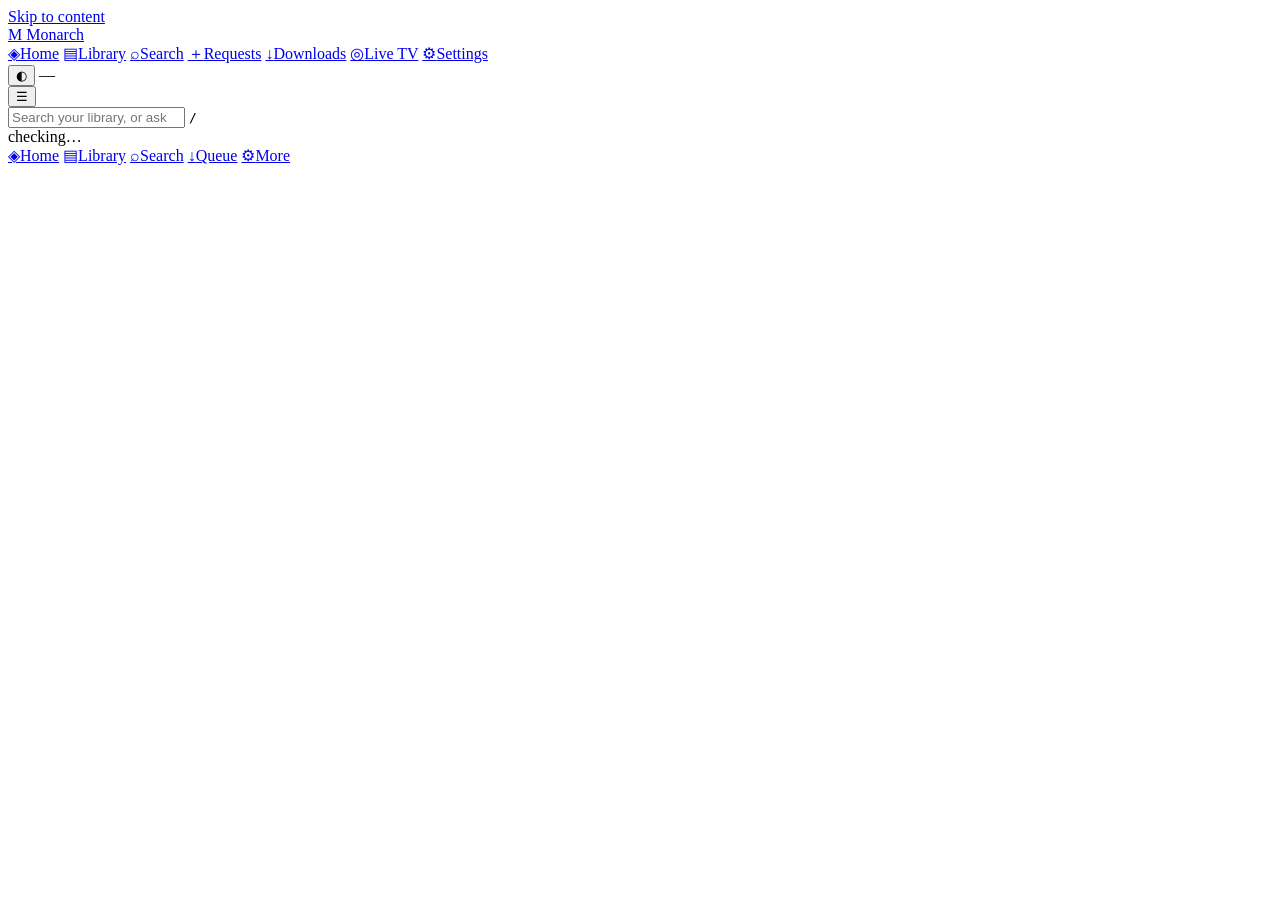
==== unified/static/index.html @ 935feac8 "Merge the eight media hostnames into one service media, req, movies, tv, index, xxx, mp3 and dl answ" ====
<!DOCTYPE html>
<html lang="en" data-theme="dark">
<head>
  <meta charset="utf-8">
  <meta name="viewport" content="width=device-width, initial-scale=1, viewport-fit=cover">
  <title>Monarch</title>
  <meta name="description" content="One media platform: library, requests, downloads and live TV in a single place.">
  <meta name="theme-color" content="#0b0d10">
  <link rel="stylesheet" href="/assets/styles.css">
  <link rel="icon" href="data:image/svg+xml,%3Csvg xmlns='http://www.w3.org/2000/svg' viewBox='0 0 64 64'%3E%3Crect width='64' height='64' rx='16' fill='%236366f1'/%3E%3Cpath d='M16 46V18l16 14 16-14v28' stroke='%23fff' stroke-width='5' fill='none' stroke-linejoin='round'/%3E%3C/svg%3E">
</head>
<body>
  <a class="skip" href="#main">Skip to content</a>

  <aside class="sidebar" aria-label="Primary">
    <a class="brand" href="#/" aria-label="Monarch home">
      <span class="brand-mark" aria-hidden="true">M</span>
      <span class="brand-name">Monarch</span>
    </a>

    <nav class="nav" id="nav">
      <a href="#/" data-view="home"><span aria-hidden="true">◈</span>Home</a>
      <a href="#/library" data-view="library"><span aria-hidden="true">▤</span>Library</a>
      <a href="#/search" data-view="search"><span aria-hidden="true">⌕</span>Search</a>
      <a href="#/requests" data-view="requests"><span aria-hidden="true">＋</span>Requests</a>
      <a href="#/downloads" data-view="downloads"><span aria-hidden="true">↓</span>Downloads</a>
      <a href="#/live" data-view="live"><span aria-hidden="true">◎</span>Live TV</a>
      <a href="#/settings" data-view="settings"><span aria-hidden="true">⚙</span>Settings</a>
    </nav>

    <div class="sidebar-foot">
      <button class="icon-btn" id="theme-toggle" type="button" aria-label="Toggle colour theme">◐</button>
      <span class="user" id="user">—</span>
    </div>
  </aside>

  <div class="shell">
    <header class="topbar">
      <button class="icon-btn menu-btn" id="menu" type="button" aria-label="Menu" aria-expanded="false">☰</button>
      <form class="searchbar" id="quick-search" role="search">
        <input id="q" type="search" name="q" placeholder="Search your library, or ask the indexers…" autocomplete="off" aria-label="Search">
        <kbd>/</kbd>
      </form>
      <div class="topbar-status" id="status">
        <span class="dot" id="health-dot" aria-hidden="true"></span>
        <span id="health-text">checking…</span>
      </div>
    </header>

    <main id="main" class="main" tabindex="-1">
      <div class="view-loading" id="loading" hidden>
        <div class="skeleton hero-skeleton"></div>
        <div class="skeleton-row"><div class="skeleton"></div><div class="skeleton"></div><div class="skeleton"></div></div>
      </div>
      <section id="view" aria-live="polite"></section>
    </main>
  </div>

  <nav class="tabbar" aria-label="Sections">
    <a href="#/" data-view="home">◈<span>Home</span></a>
    <a href="#/library" data-view="library">▤<span>Library</span></a>
    <a href="#/search" data-view="search">⌕<span>Search</span></a>
    <a href="#/downloads" data-view="downloads">↓<span>Queue</span></a>
    <a href="#/settings" data-view="settings">⚙<span>More</span></a>
  </nav>

  <div class="toasts" id="toasts" aria-live="assertive" aria-atomic="false"></div>

  <script type="module" src="/assets/app.js"></script>
</body>
</html>
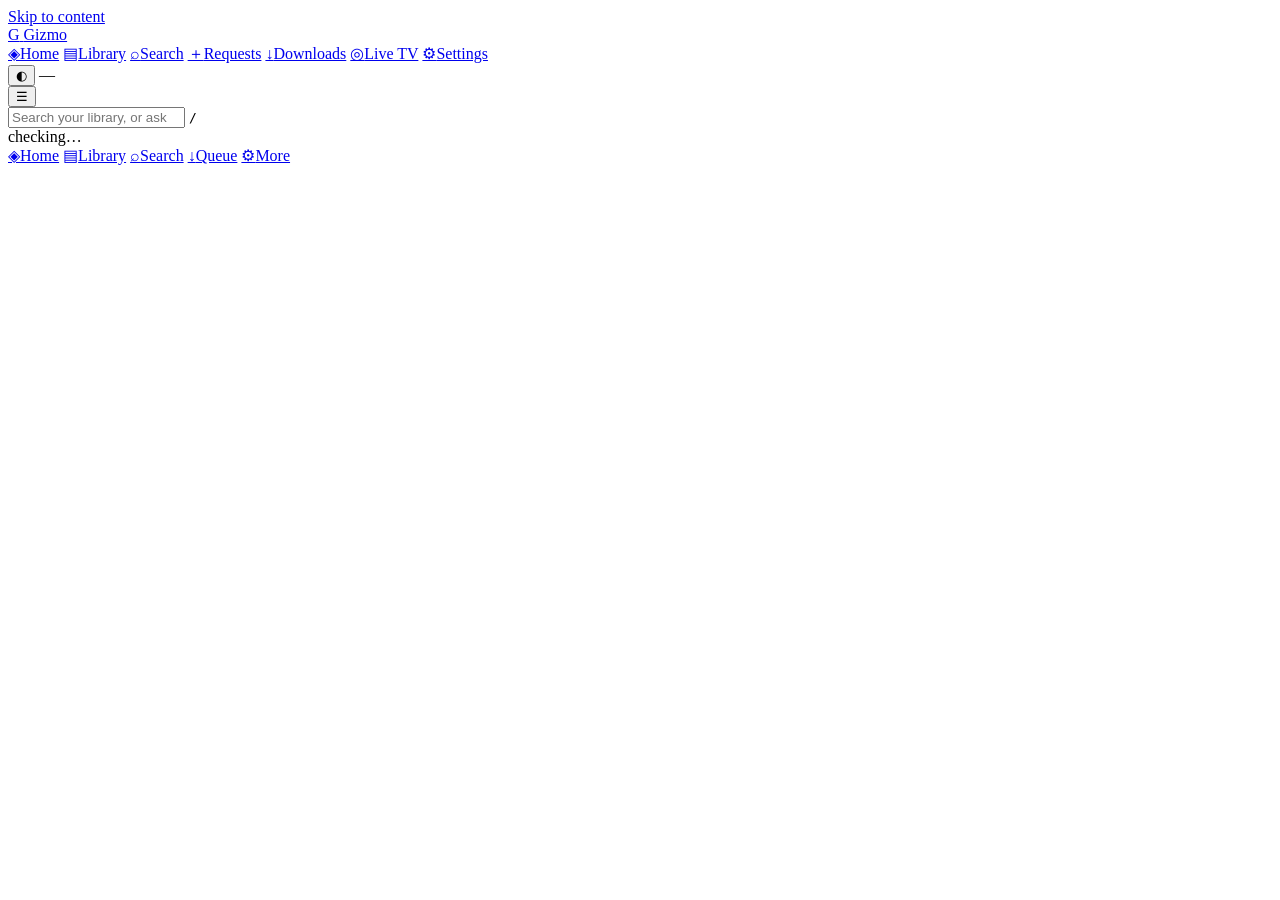
==== commit df75c4cc: "Name the merged product Gizmo and give Jellyfin a matching TV splash The service is Gizmo now, in th" ====
--- a/unified/static/index.html
+++ b/unified/static/index.html
@@ -3,8 +3,8 @@
 <head>
   <meta charset="utf-8">
   <meta name="viewport" content="width=device-width, initial-scale=1, viewport-fit=cover">
-  <title>Monarch</title>
-  <meta name="description" content="One media platform: library, requests, downloads and live TV in a single place.">
+  <title>Gizmo</title>
+  <meta name="description" content="Gizmo — one media platform: library, requests, downloads and live TV in a single place.">
   <meta name="theme-color" content="#0b0d10">
   <link rel="stylesheet" href="/assets/styles.css">
   <link rel="icon" href="data:image/svg+xml,%3Csvg xmlns='http://www.w3.org/2000/svg' viewBox='0 0 64 64'%3E%3Crect width='64' height='64' rx='16' fill='%236366f1'/%3E%3Cpath d='M16 46V18l16 14 16-14v28' stroke='%23fff' stroke-width='5' fill='none' stroke-linejoin='round'/%3E%3C/svg%3E">
@@ -13,9 +13,9 @@
   <a class="skip" href="#main">Skip to content</a>
 
   <aside class="sidebar" aria-label="Primary">
-    <a class="brand" href="#/" aria-label="Monarch home">
-      <span class="brand-mark" aria-hidden="true">M</span>
-      <span class="brand-name">Monarch</span>
+    <a class="brand" href="#/" aria-label="Gizmo home">
+      <span class="brand-mark" aria-hidden="true">G</span>
+      <span class="brand-name">Gizmo</span>
     </a>
 
     <nav class="nav" id="nav">
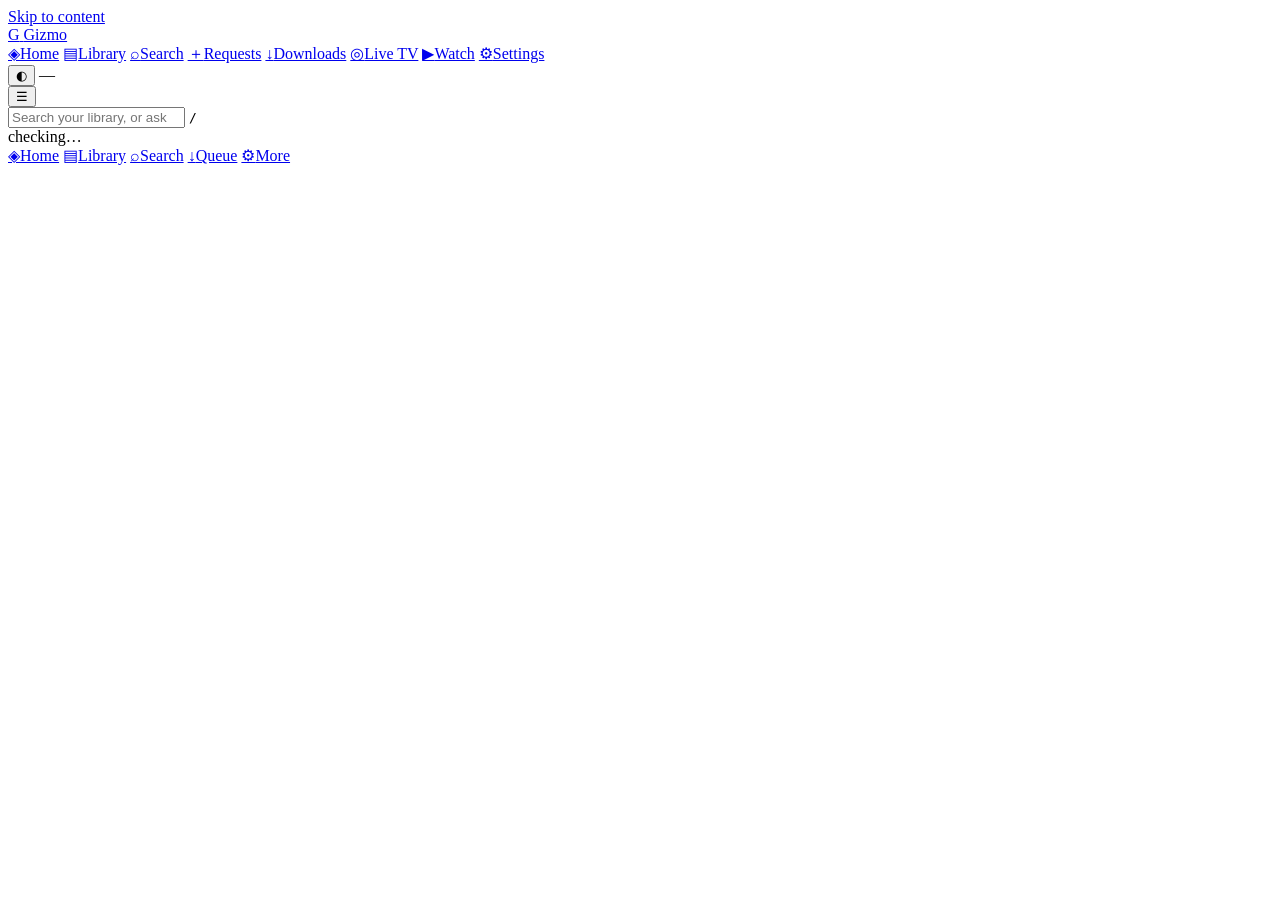
==== commit a9a75f86: "Give Gizmo a way back to playback and record the cutover The merge left no route to watching: tv.inn" ====
--- a/unified/static/index.html
+++ b/unified/static/index.html
@@ -25,6 +25,7 @@
       <a href="#/requests" data-view="requests"><span aria-hidden="true">＋</span>Requests</a>
       <a href="#/downloads" data-view="downloads"><span aria-hidden="true">↓</span>Downloads</a>
       <a href="#/live" data-view="live"><span aria-hidden="true">◎</span>Live TV</a>
+      <a class="watch" href="https://tv.innotel.us/web/" target="_blank" rel="noopener"><span aria-hidden="true">▶</span>Watch</a>
       <a href="#/settings" data-view="settings"><span aria-hidden="true">⚙</span>Settings</a>
     </nav>
 
